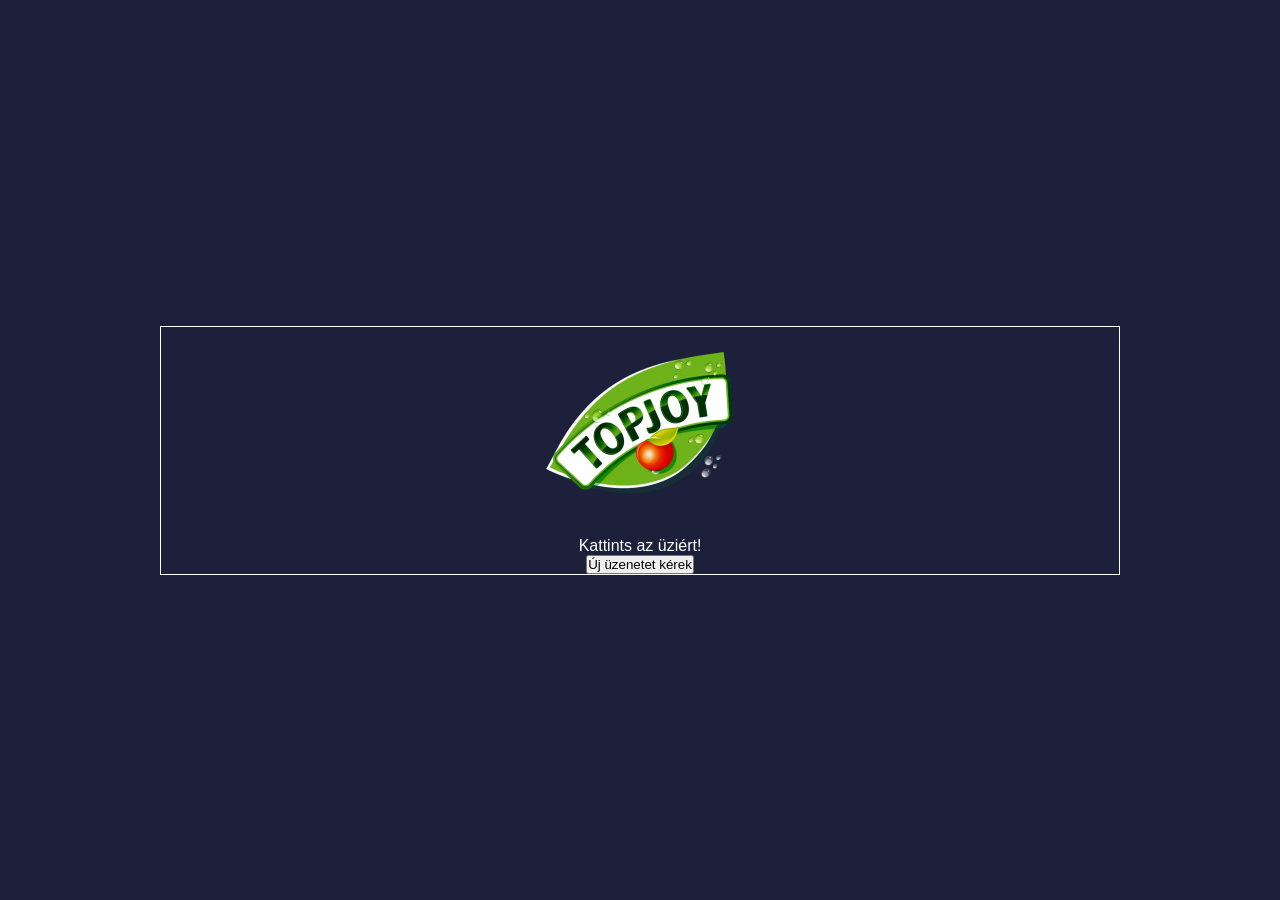
==== 008_topjoy/index.html @ e153445f "uj era" ====
<!DOCTYPE html>
<html lang="hu">
<head>
    <meta charset="UTF-8">
    <meta name="viewport" content="width=device-width, initial-scale=1.0">
    <title>Topjoy</title>
    <link rel="stylesheet" href="./style.css">
    <link rel="shortcut icon" href="./topjoy.ico" type="image/x-icon">
</head>
<body>
    <div class="container">
        <div class="image-container">
            <img src="./topjoy.png" alt="topjoy" class="img-fluid">
        </div>
        <div class="message box" id="messegebox">
            Kattints az üziért!
        </div>
        <button class="custom button" type="button" id="MessegeButton">Új üzenetet kérek</button>
    </div>
</body>
</html>
---- 008_topjoy/style.css ----
*{
    margin: 0;
    padding: 0;
    box-sizing: border-box;
}

html{
    font-size: 16px;
}

body{
    background: #1C203A;
    font-family: Arial, Helvetica, sans-serif;
    display: flex;
    justify-content: center;
    align-items: center;
    min-height: 100vh;
    color: white;
}

.container{
    border: 1px solid white;
    width: 75%;
    display: flex;
    flex-direction: column;
    align-items: center;
}
.image-container{
    margin-bottom: 1rem;
}

.img-fluid{
    max-width: 100%;
    height: auto;
}
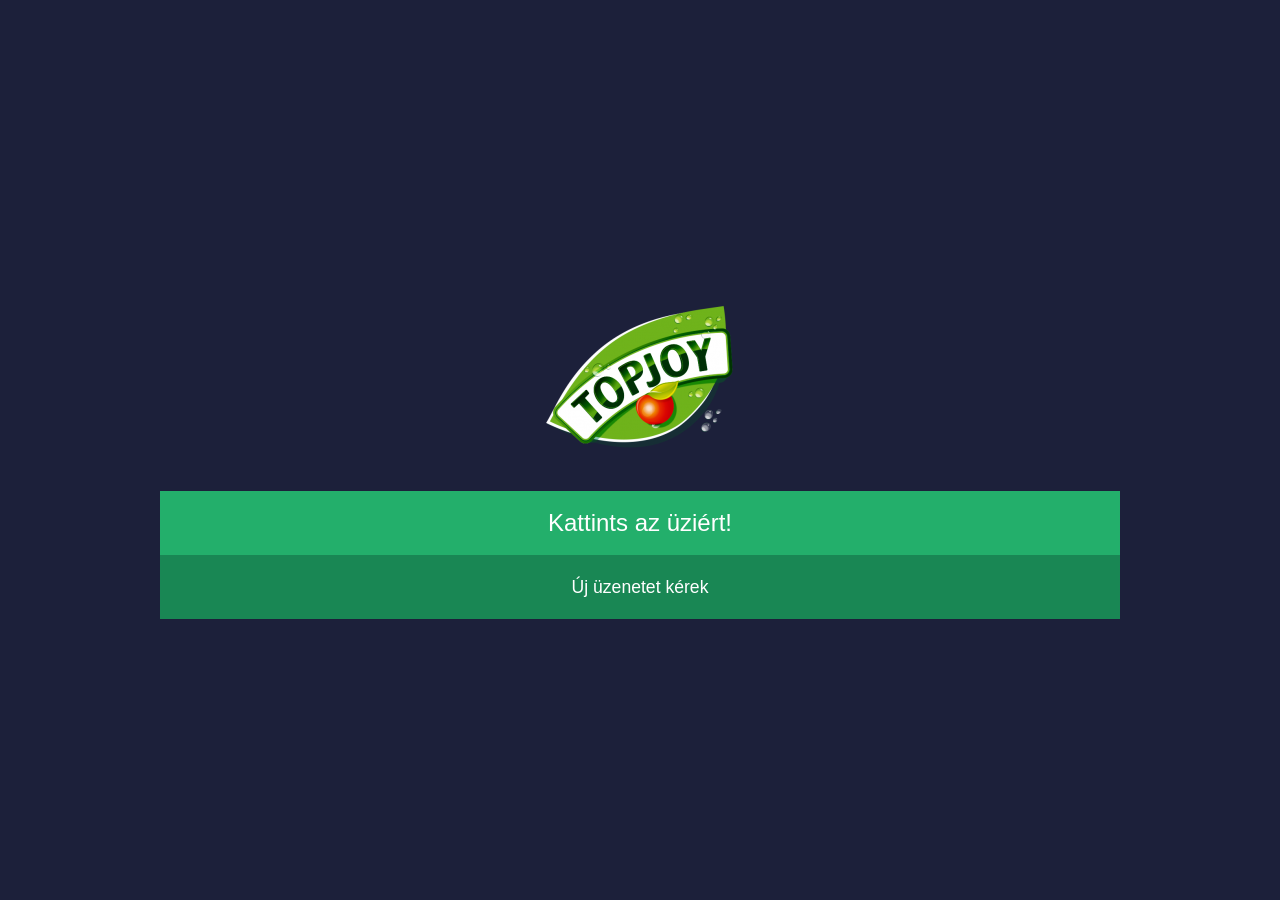
==== commit 1b94a5db: "008_topjoy update" ====
--- a/008_topjoy/index.html
+++ b/008_topjoy/index.html
@@ -12,10 +12,11 @@
         <div class="image-container">
             <img src="./topjoy.png" alt="topjoy" class="img-fluid">
         </div>
-        <div class="message box" id="messegebox">
+        <div class="message-box" id="messageBox">
             Kattints az üziért!
         </div>
-        <button class="custom button" type="button" id="MessegeButton">Új üzenetet kérek</button>
+        <button class="custom-button" type="button" id="MessegeButton">Új üzenetet kérek</button>
     </div>
+    <script src="script.js"></script>
 </body>
 </html>
--- a/008_topjoy/style.css
+++ b/008_topjoy/style.css
@@ -19,7 +19,7 @@
 }
 
 .container{
-    border: 1px solid white;
+    
     width: 75%;
     display: flex;
     flex-direction: column;
@@ -32,4 +32,31 @@
 .img-fluid{
     max-width: 100%;
     height: auto;
+}
+
+.message-box, .custom-button{
+    background: #23af6b;
+    width: 100%;
+    height: 4rem;
+    border-radius: 0,5rem;
+    text-align: center;
+    line-height: 4rem;
+    font-size: 1.5rem;
+    border: none;
+}
+.message-box{
+    background: #23af6b;
+    font-size: 1.5rem;
+}
+.custom-button{
+    background: #198754;
+    color: white;
+    font-size: 1.1rem;
+    cursor: pointer;
+    transition: filter 0.5s ease;
+
+}
+
+.custom-button :hover{
+    filter: grayscale(50%);
 }
